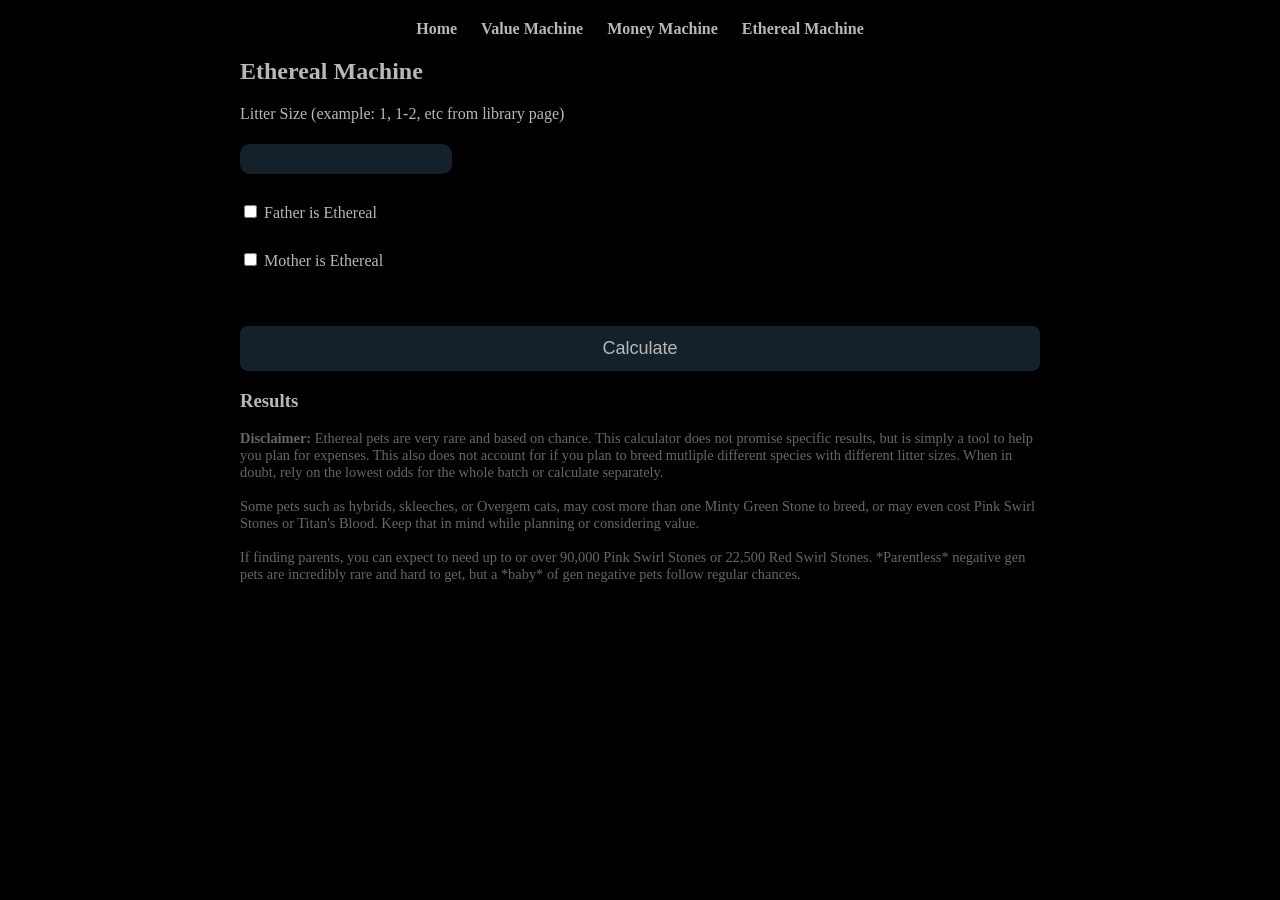
==== ethereal-machine.html @ 83d619d3 "Create ethereal-machine.html" ====
<!DOCTYPE html>
<html>
<head>
<title>Mead's Machines</title>
<link rel="stylesheet" href="css/style.css">
</head>
<body>
  <nav class="topnav">
  <a href="index.html">Home</a>
  <a href="value-machine.html">Value Machine</a>
  <a href="money-machine.html">Money Machine</a>
  <a href="ethereal-machine.html">Ethereal Machine</a>
  </nav>
<h2>Ethereal Machine</h2>

<label>Litter Size (example: 1, 1-2, etc from library page)</label><br>
<input id="litterInput" type="text"><br><br>

<label>
<input type="checkbox" id="fatherEth">
Father is Ethereal
</label><br>

<label>
<input type="checkbox" id="motherEth">
Mother is Ethereal
</label><br><br>

<button onclick="calculate()">Calculate</button>

<h3>Results</h3>
<p id="pairs"></p>
<p id="stones"></p>
<p id="cost"></p>

<p style="font-size: 0.9em; color: #666; margin-top: 10px;">
<b>Disclaimer:</b> Ethereal pets are very rare and based on chance. This calculator does not promise specific results, but is simply a tool to help you plan for expenses. This also does not account for if you plan to breed mutliple different species with different litter sizes. When in doubt, rely on the lowest odds for the whole batch or calculate separately.<br><br>Some pets such as hybrids, skleeches, or Overgem cats, may cost more than one Minty Green Stone to breed, or may even cost Pink Swirl Stones or Titan's Blood. Keep that in mind while planning or considering value. <br><br> If finding parents, you can expect to need up to or over 90,000 Pink Swirl Stones or 22,500 Red Swirl Stones. *Parentless* negative gen pets are incredibly rare and hard to get, but a *baby* of gen negative pets follow regular chances.
</p>

<script src="js/ethereal-machine.js"></script>
</body>
</html>
---- css/style.css ----
body {,
        font-family: "Times New Roman", serif;
        background: black url(https://media.xanje.com/themes/dark/background.png);
        color: #b8b8b8;
        padding: 20px;
        max-width: 800px;
        margin: auto;
    }
    hr {
        background: url(https://64.media.tumblr.com/3a8d46bc9b57b88635bf6c59ab115b2f/f6f0cf0e0901b6dd-ca/s400x600/37e660e49e362f3611d3dbedbc79f95d2b7f37f2.gif) center no-repeat;
        border: none;
        height: 1px;
        background-size: 100%;
        box-shadow: 2px 2px 5px rgba(255, 255, 255, 0.5);
    }
    h1 { 
        text-align: center;
        color: #b8b8b8;
    }
    h4 {
        text-align: center;
        color: #b8b8b8;
    }
    .box {
        background: #171717;
        padding: 15px;
        margin-bottom: 20px;
        border-radius: 10px;
    }
    .topnav {
       text-align: center;
       margin-bottom: 20px;
       color: #b8b8b8;
    }

    .topnav a {
      margin: 0 10px;
      text-decoration: none;
      font-weight: bold;
      color: #b8b8b8;
    }

    .topnav a:hover {
      text-decoration: underline;
      color: #b8b8b8;
    }
    .market-grid {
        display: flex;
        gap: 1rem; /* space between the labels */
        flex-wrap: wrap; /* optional, wraps if the screen is too narrow */
    }
    .market-grid label {
        display: flex;
        flex-direction: column; /* keeps the text above the input */
    }
    label { display: block; margin-top: 10px; }
    input, select {
        background: #15212a;
        color: #c5c5c5;
        padding: 6px;
        margin-top: 3px;
        font-size: 16px;
        border: none;
        border-radius: 10px;
    }
    .extras-grid {
        display: grid;
        grid-template-columns: repeat(3, 1fr);
        gap: 6px;
        margin-top: 10px;
    }
    button {
        width: 100%;
        padding: 12px;
        margin-top: 20px;
        font-size: 18px;
        background: #15212a;
        color: #b8b8b8;
        border: none;
        border-radius: 8px;
        cursor: pointer;
    }
    button:hover { background: #15212a; }
    pre {
        background: #15212a;
        padding: 15px;
        border-radius: 10px;
        white-space: pre-wrap;
    }
    .details-grid {
        display: grid;
        grid-template-columns: 1fr 1fr;
        gap: 12px;
    }
    .details-grid .full {
        grid-column: 1 / -1;
}
    .details-row-3 {
        display: grid;
       grid-template-columns: repeat(3, 1fr);
       gap: 12px;
}
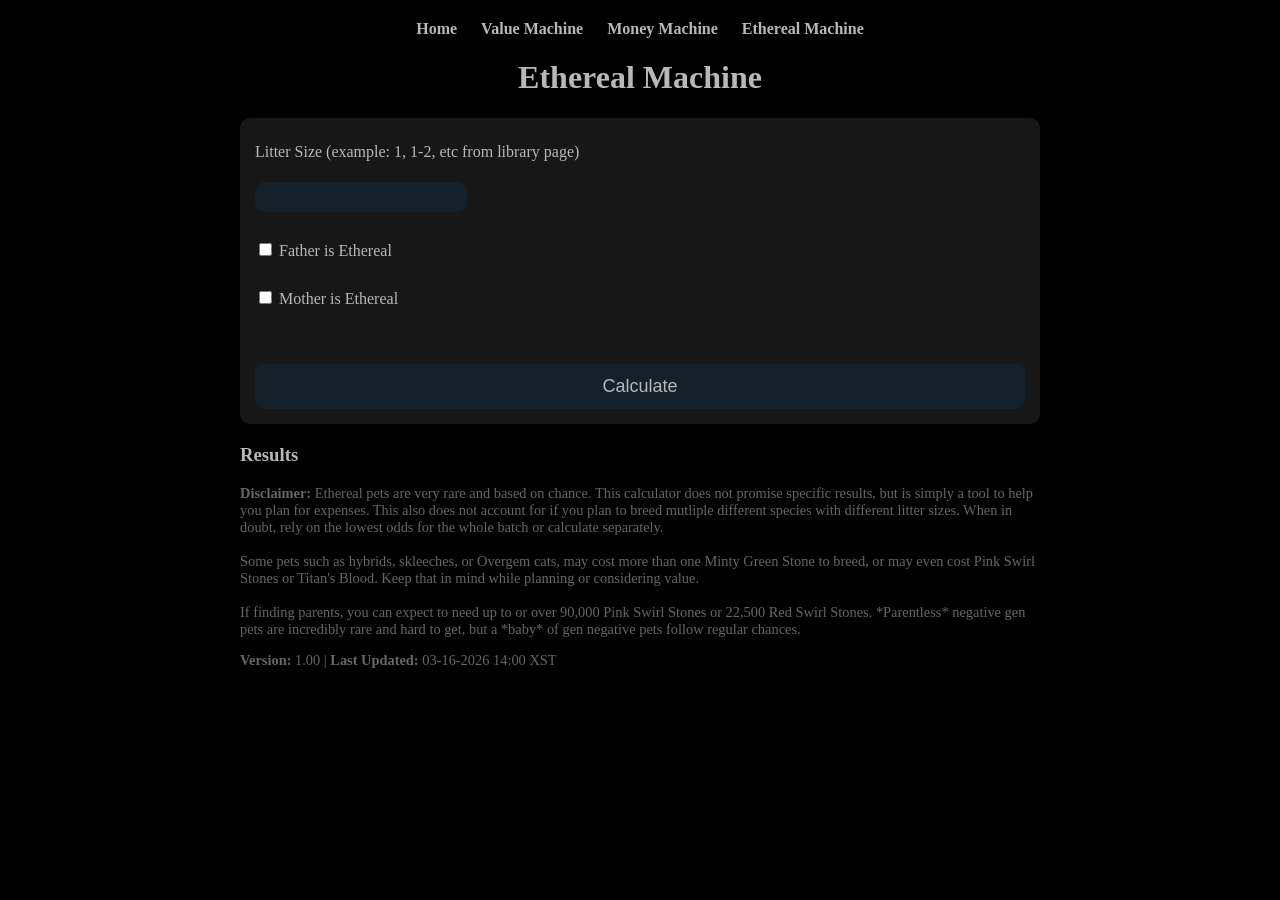
==== commit 320e5e69: "Update ethereal-machine.html" ====
--- a/ethereal-machine.html
+++ b/ethereal-machine.html
@@ -11,8 +11,8 @@
   <a href="money-machine.html">Money Machine</a>
   <a href="ethereal-machine.html">Ethereal Machine</a>
   </nav>
-<h2>Ethereal Machine</h2>
-
+<h1>Ethereal Machine</h1>
+<div class="box">
 <label>Litter Size (example: 1, 1-2, etc from library page)</label><br>
 <input id="litterInput" type="text"><br><br>
 
@@ -27,7 +27,8 @@
 </label><br><br>
 
 <button onclick="calculate()">Calculate</button>
-
+</div>
+  
 <h3>Results</h3>
 <p id="pairs"></p>
 <p id="stones"></p>
@@ -37,6 +38,12 @@
 <b>Disclaimer:</b> Ethereal pets are very rare and based on chance. This calculator does not promise specific results, but is simply a tool to help you plan for expenses. This also does not account for if you plan to breed mutliple different species with different litter sizes. When in doubt, rely on the lowest odds for the whole batch or calculate separately.<br><br>Some pets such as hybrids, skleeches, or Overgem cats, may cost more than one Minty Green Stone to breed, or may even cost Pink Swirl Stones or Titan's Blood. Keep that in mind while planning or considering value. <br><br> If finding parents, you can expect to need up to or over 90,000 Pink Swirl Stones or 22,500 Red Swirl Stones. *Parentless* negative gen pets are incredibly rare and hard to get, but a *baby* of gen negative pets follow regular chances.
 </p>
 
+
 <script src="js/ethereal-machine.js"></script>
+  
+    <p style="font-size: 0.9em; color: #666;">
+        <strong>Version:</strong> 1.00 | <strong>Last Updated:</strong> 03-16-2026 14:00 XST<br>
+    </p>
+  
 </body>
 </html>
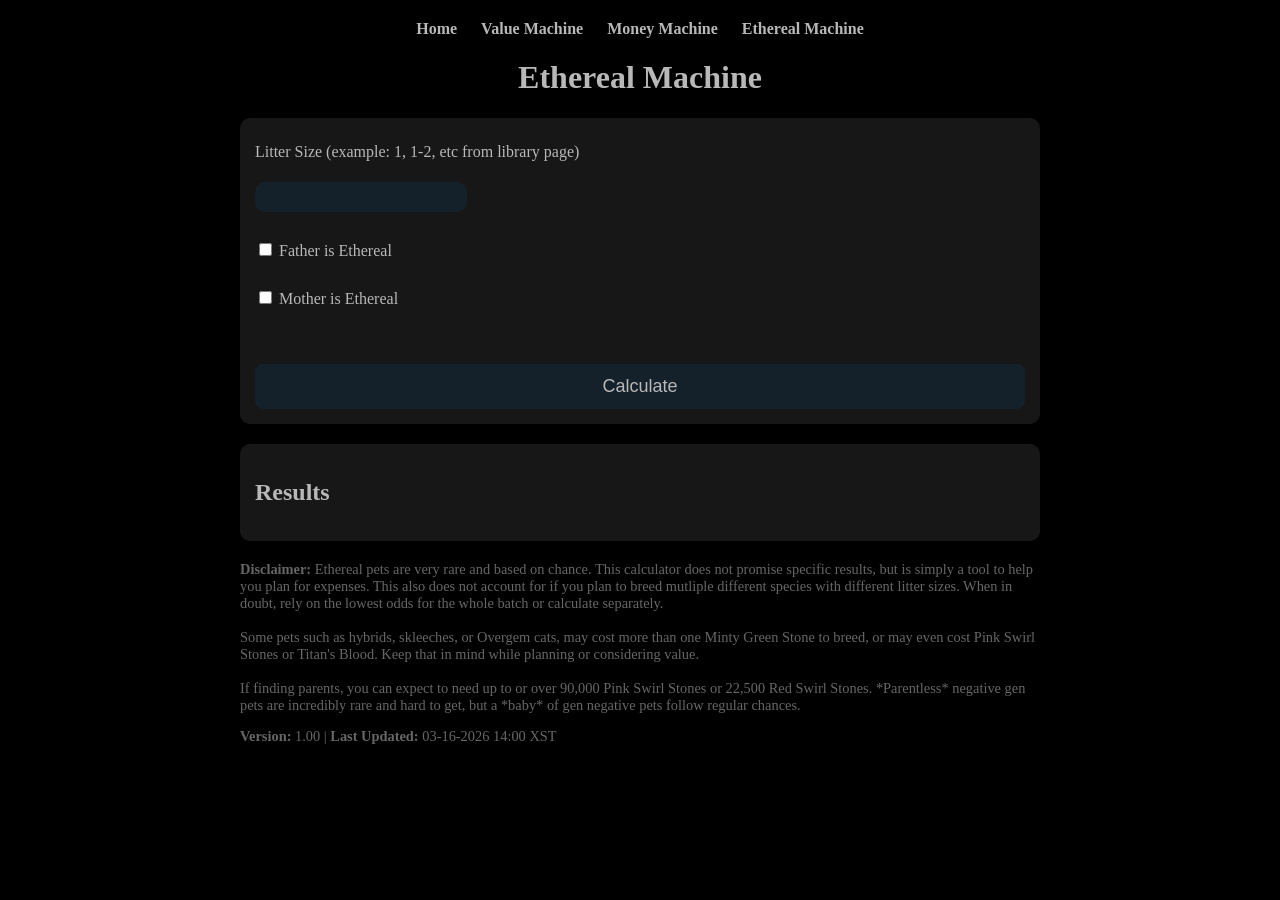
==== commit 8dfd13b4: "Update ethereal-machine.html" ====
--- a/ethereal-machine.html
+++ b/ethereal-machine.html
@@ -28,12 +28,14 @@
 
 <button onclick="calculate()">Calculate</button>
 </div>
-  
-<h3>Results</h3>
+
+<div class="box">
+<h2>Results</h2>
 <p id="pairs"></p>
 <p id="stones"></p>
 <p id="cost"></p>
 
+</div>
 <p style="font-size: 0.9em; color: #666; margin-top: 10px;">
 <b>Disclaimer:</b> Ethereal pets are very rare and based on chance. This calculator does not promise specific results, but is simply a tool to help you plan for expenses. This also does not account for if you plan to breed mutliple different species with different litter sizes. When in doubt, rely on the lowest odds for the whole batch or calculate separately.<br><br>Some pets such as hybrids, skleeches, or Overgem cats, may cost more than one Minty Green Stone to breed, or may even cost Pink Swirl Stones or Titan's Blood. Keep that in mind while planning or considering value. <br><br> If finding parents, you can expect to need up to or over 90,000 Pink Swirl Stones or 22,500 Red Swirl Stones. *Parentless* negative gen pets are incredibly rare and hard to get, but a *baby* of gen negative pets follow regular chances.
 </p>
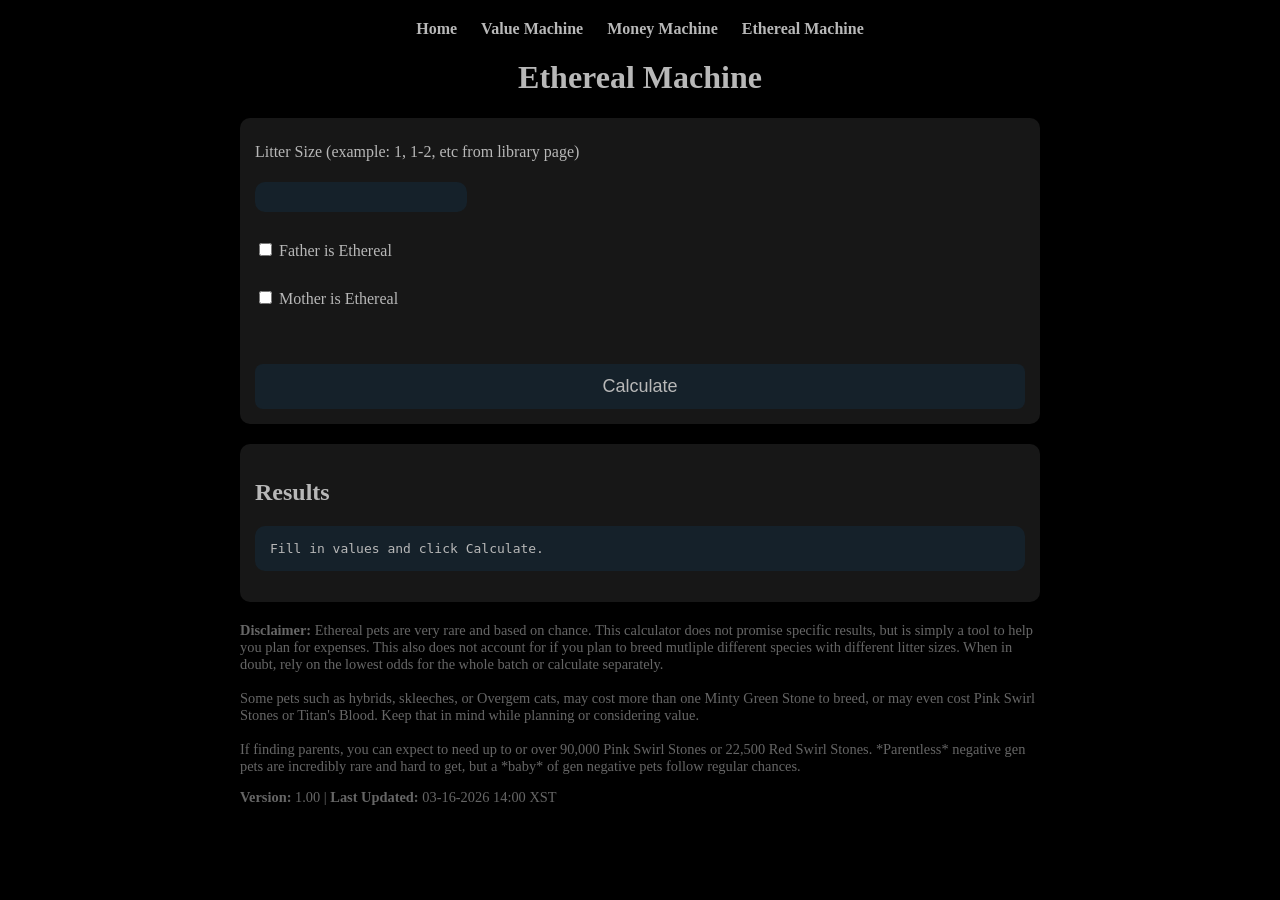
==== commit fce12472: "Update ethereal-machine.html" ====
--- a/ethereal-machine.html
+++ b/ethereal-machine.html
@@ -31,6 +31,7 @@
 
 <div class="box">
 <h2>Results</h2>
+<pre id="output">Fill in values and click Calculate.</pre>
 <p id="pairs"></p>
 <p id="stones"></p>
 <p id="cost"></p>
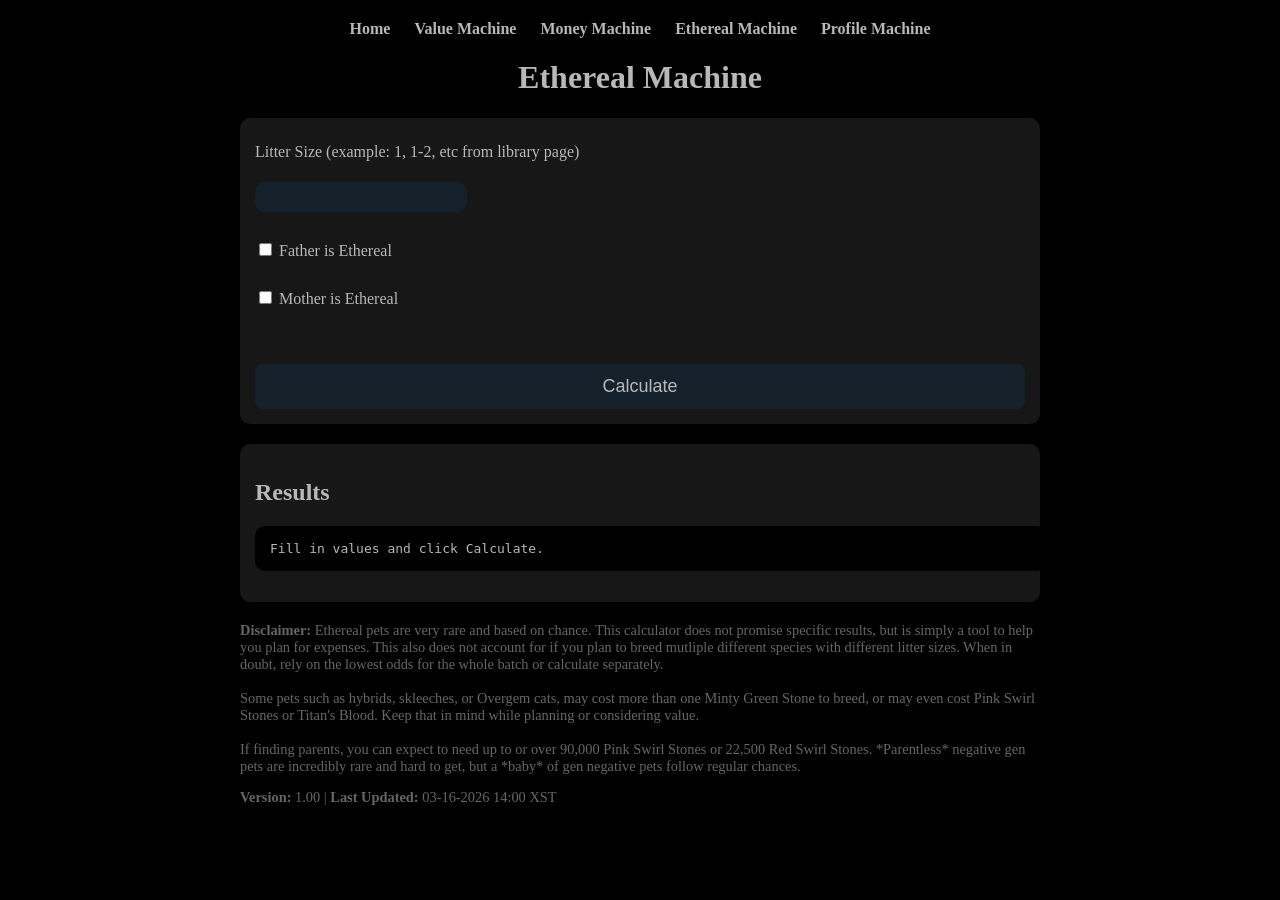
==== commit 0e93d763: "Update ethereal-machine.html" ====
--- a/ethereal-machine.html
+++ b/ethereal-machine.html
@@ -10,7 +10,8 @@
   <a href="value-machine.html">Value Machine</a>
   <a href="money-machine.html">Money Machine</a>
   <a href="ethereal-machine.html">Ethereal Machine</a>
-  </nav>
+  <a href="profile-machine.html">Profile Machine</a>
+</nav>
 <h1>Ethereal Machine</h1>
 <div class="box">
 <label>Litter Size (example: 1, 1-2, etc from library page)</label><br>
--- a/css/style.css
+++ b/css/style.css
@@ -100,3 +100,99 @@
        grid-template-columns: repeat(3, 1fr);
        gap: 12px;
 }
+#output table {
+  width: 100%;
+  table-layout: auto;   
+  border-collapse: collapse;
+}
+tbody {
+    text-align: right;
+}
+th, td {
+    padding: 5px;
+}
+/* First column labels left-aligned and only as wide as content */
+#output td:first-child, #output th:first-child {
+  text-align: left;
+  font-weight: bold;
+  white-space: nowrap;
+  width: 1%;
+}
+.input-row {
+  display: flex;
+  gap: 20px;
+  flex-wrap: wrap;
+}
+
+.input-group {
+  display: flex;
+  flex-direction: column;
+}
+
+#output{
+    color: #b8b8b8;
+    margin-top: 20px;
+    background: black;
+    width: 99%;
+    border-radius: 10px;
+}
+
+/* preview */
+.builder-layout {
+    display: flex;
+    gap: 20px;
+    align-items: flex-start;
+}
+
+/* LEFT SIDE (form) */
+#generator-form {
+    flex: 1;
+    min-width: 300px;
+}
+
+.profile-header {
+    flex: 1;
+    background: var(--bg-accent);
+    color: var(--text-accent);
+    width: 91%;
+    margin-left: 7px;
+    border-radius: 3px;
+}
+
+.greeting-header {
+    flex: 1;
+    background: var(--bg-accent);
+    color: var(--text-accent);
+    border-radius: 3px;
+}
+
+.profile-info {
+    flex: 1;
+    background: var(--bg-main);
+    margin-left: 7px;
+    height: 30%;
+    color: var(--text-color);
+    border-radius: 3px;
+    text-align: center;
+    font-size: 14px;
+}
+
+.greeting {
+    flex: 1;
+    background: var(--bg-main);
+    color: var(--text-color);
+    margin-right: 7px;
+    height: 97%;
+    border-radius: 3px;
+}
+
+/* INNER PREVIEW WRAPPER */
+.preview-frame {
+    background: var(--body-bg);
+    margin-top: 25px;
+    padding-top: 12px;
+    display: flex;
+    gap: 10px;
+    border-radius: 5px;
+    height: 270px;
+}
